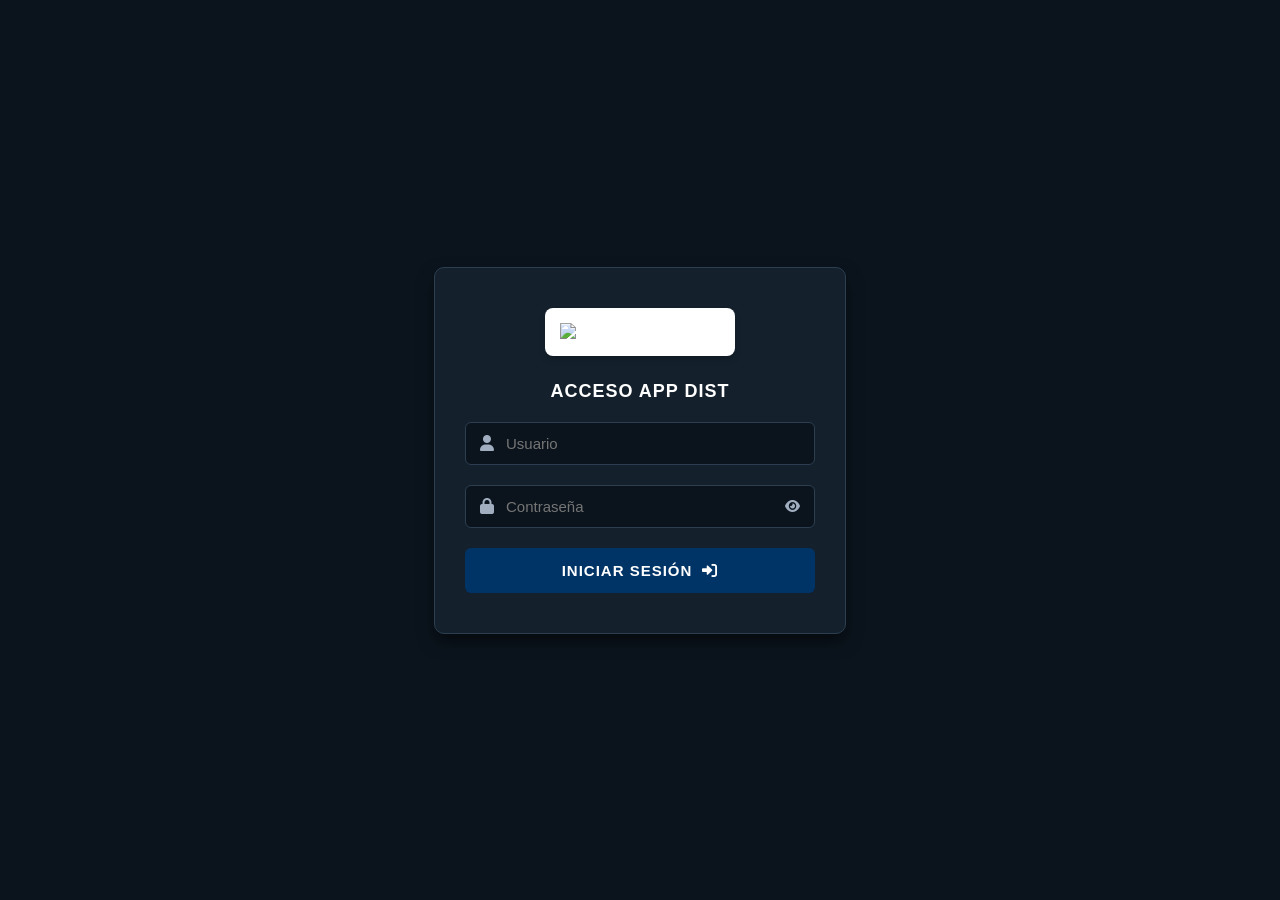
==== index.html @ 660a3bf5 "Rename index to index.html" ====
<!DOCTYPE html>
<html lang="es">
<head>
  <meta charset="UTF-8">
  <meta name="viewport" content="width=device-width, initial-scale=1.0">
  <title>Login - APP DIST</title>

  <link rel="stylesheet" href="https://cdnjs.cloudflare.com/ajax/libs/font-awesome/6.0.0/css/all.min.css">
  <script src="config.js"></script>

  <style>
    :root {
      --bg-color: #0b141d;
      --card-color: #14212d;
      --accent-color: #003366;
      --text-color: #ffffff;
      --muted-text: #a0aec0;
      --border-color: #2c3e50;
      --hover-color: #f39c12;
      --danger-color: #e74c3c;
    }

    body {
      font-family: 'Segoe UI', Arial, sans-serif;
      background-color: var(--bg-color);
      color: var(--text-color);
      display: flex;
      justify-content: center;
      align-items: center;
      height: 100vh;
      margin: 0;
    }

    .login-wrapper {
      background: var(--card-color);
      padding: 40px 30px;
      border-radius: 10px;
      width: 100%;
      max-width: 350px;
      box-shadow: 0 8px 16px rgba(0,0,0,0.5);
      border: 1px solid var(--border-color);
      text-align: center;
    }

    .logo-container {
      background: white;
      padding: 15px;
      border-radius: 8px;
      display: inline-block;
      margin-bottom: 25px;
      box-shadow: 0 4px 6px rgba(0,0,0,0.2);
    }

    .logo-container img {
      width: 160px;
      display: block;
    }

    .login-title {
      margin: 0 0 20px 0;
      font-size: 18px;
      font-weight: 600;
      letter-spacing: 1px;
    }

    .input-group {
      position: relative;
      margin-bottom: 20px;
      text-align: left;
    }

    .input-group i.icon-left {
      position: absolute;
      left: 15px;
      top: 50%;
      transform: translateY(-50%);
      color: var(--muted-text);
    }

    .input-group input {
      width: 100%;
      padding: 12px 15px 12px 40px;
      box-sizing: border-box;
      background-color: var(--bg-color);
      border: 1px solid var(--border-color);
      border-radius: 6px;
      color: var(--text-color);
      font-size: 15px;
      outline: none;
    }

    .input-group input:focus {
      border-color: #3498db;
    }

    .btn-toggle-pass {
      position: absolute;
      right: 15px;
      top: 50%;
      transform: translateY(-50%);
      border: none;
      background: none;
      cursor: pointer;
      color: var(--muted-text);
      padding: 0;
    }

    .btn-enviar {
      background: var(--accent-color);
      color: white;
      border: none;
      padding: 14px;
      width: 100%;
      cursor: pointer;
      border-radius: 6px;
      font-weight: bold;
      font-size: 15px;
      letter-spacing: 1px;
      display: flex;
      justify-content: center;
      align-items: center;
      gap: 10px;
    }

    .btn-enviar:hover {
      background: var(--hover-color);
    }

    .btn-enviar:disabled {
      background: #34495e;
      cursor: not-allowed;
    }

    .error-message {
      color: var(--danger-color);
      font-size: 13px;
      margin-top: 15px;
      display: none;
      font-weight: bold;
    }
  </style>
</head>

<body>

  <div class="login-wrapper">

    <div class="logo-container">
      <img src="https://raw.githubusercontent.com/zelaya27/IMAGENES_AZ/main/UTCD%20Vertical.png" alt="Logo UTCD">
    </div>

    <h2 class="login-title">ACCESO APP DIST</h2>

    <div class="input-group">
      <i class="fas fa-user icon-left"></i>
      <input type="text" id="user" placeholder="Usuario" autocomplete="off">
    </div>

    <div class="input-group">
      <i class="fas fa-lock icon-left"></i>
      <input type="password" id="pass" placeholder="Contraseña">
      <button type="button" class="btn-toggle-pass" onclick="togglePassword()">
        <i class="fas fa-eye" id="eye-icon"></i>
      </button>
    </div>

    <button class="btn-enviar" id="btn-login" onclick="iniciarSesion()">
      <span>INICIAR SESIÓN</span>
      <i class="fas fa-sign-in-alt"></i>
    </button>

    <div id="mensaje-error" class="error-message"></div>

  </div>

  <script>
    function togglePassword() {
      const p = document.getElementById("pass");
      const icon = document.getElementById("eye-icon");

      if (p.type === "password") {
        p.type = "text";
        icon.classList.remove("fa-eye");
        icon.classList.add("fa-eye-slash");
      } else {
        p.type = "password";
        icon.classList.remove("fa-eye-slash");
        icon.classList.add("fa-eye");
      }
    }

    async function iniciarSesion() {
      const user = document.getElementById("user").value.trim();
      const pass = document.getElementById("pass").value.trim();
      const btn = document.getElementById("btn-login");
      const errorMsg = document.getElementById("mensaje-error");

      if (!user || !pass) {
        errorMsg.innerText = "Por favor, completa usuario y contraseña.";
        errorMsg.style.display = "block";
        return;
      }

      btn.disabled = true;
      btn.innerHTML = '<i class="fas fa-spinner fa-spin"></i> Validando...';
      errorMsg.style.display = "none";

      const datosJSON = {
        action: "login",
        user: user,
        pass: pass
      };

      try {
        const response = await fetch(CONFIG.URL_APPS_SCRIPT, {
          method: "POST",
          mode: "cors",
          body: JSON.stringify(datosJSON)
        });

        const data = await response.json();

        if (data.acceso) {
          sessionStorage.setItem("usuario", data.usuario);
          sessionStorage.setItem("tipo_usuario", data.tipo_usuario);
          sessionStorage.setItem("sector", data.sector);

          window.location.href = "menu.html";
        } else {
          errorMsg.innerText = data.error || "Usuario o contraseña incorrectos.";
          errorMsg.style.display = "block";
        }

      } catch (error) {
        console.error("Error en login:", error);
        errorMsg.innerText = "Error de conexión. Revisa la URL del Apps Script.";
        errorMsg.style.display = "block";
      } finally {
        btn.disabled = false;
        btn.innerHTML = '<span>INICIAR SESIÓN</span><i class="fas fa-sign-in-alt"></i>';
      }
    }

    document.addEventListener("keypress", function(event) {
      if (event.key === "Enter") {
        iniciarSesion();
      }
    });
  </script>

</body>
</html>
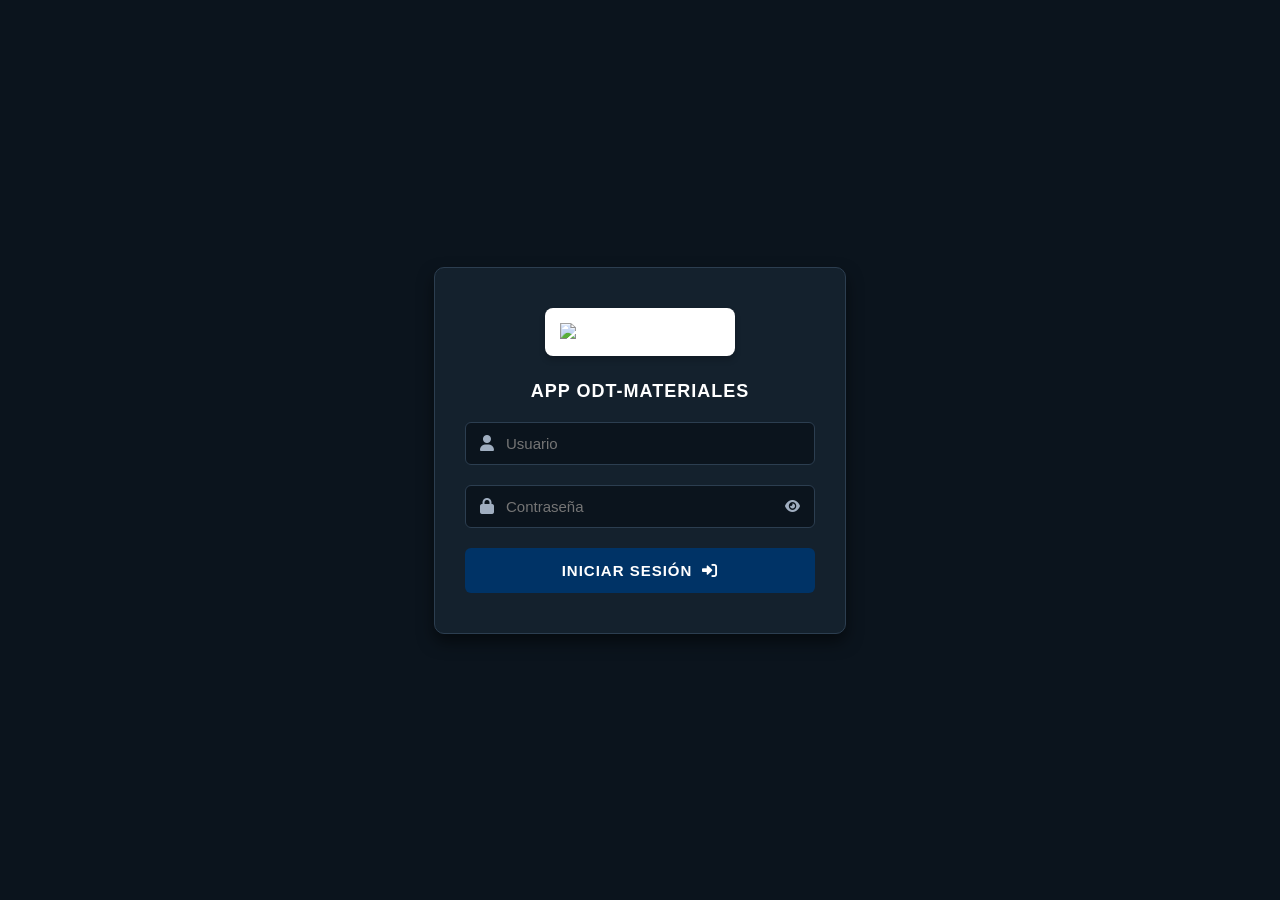
==== commit 4de214bc: "Update index.html" ====
--- a/index.html
+++ b/index.html
@@ -149,7 +149,7 @@
       <img src="https://raw.githubusercontent.com/zelaya27/IMAGENES_AZ/main/UTCD%20Vertical.png" alt="Logo UTCD">
     </div>
 
-    <h2 class="login-title">ACCESO APP DIST</h2>
+    <h2 class="login-title">APP ODT-MATERIALES</h2>
 
     <div class="input-group">
       <i class="fas fa-user icon-left"></i>
@@ -224,6 +224,8 @@
           sessionStorage.setItem("usuario", data.usuario);
           sessionStorage.setItem("tipo_usuario", data.tipo_usuario);
           sessionStorage.setItem("sector", data.sector);
+          sessionStorage.setItem("cuadrilla", data.cuadrilla || "");
+          sessionStorage.setItem("numero_cuadrilla", data.numero_cuadrilla || data.cuadrilla || "");
 
           window.location.href = "menu.html";
         } else {
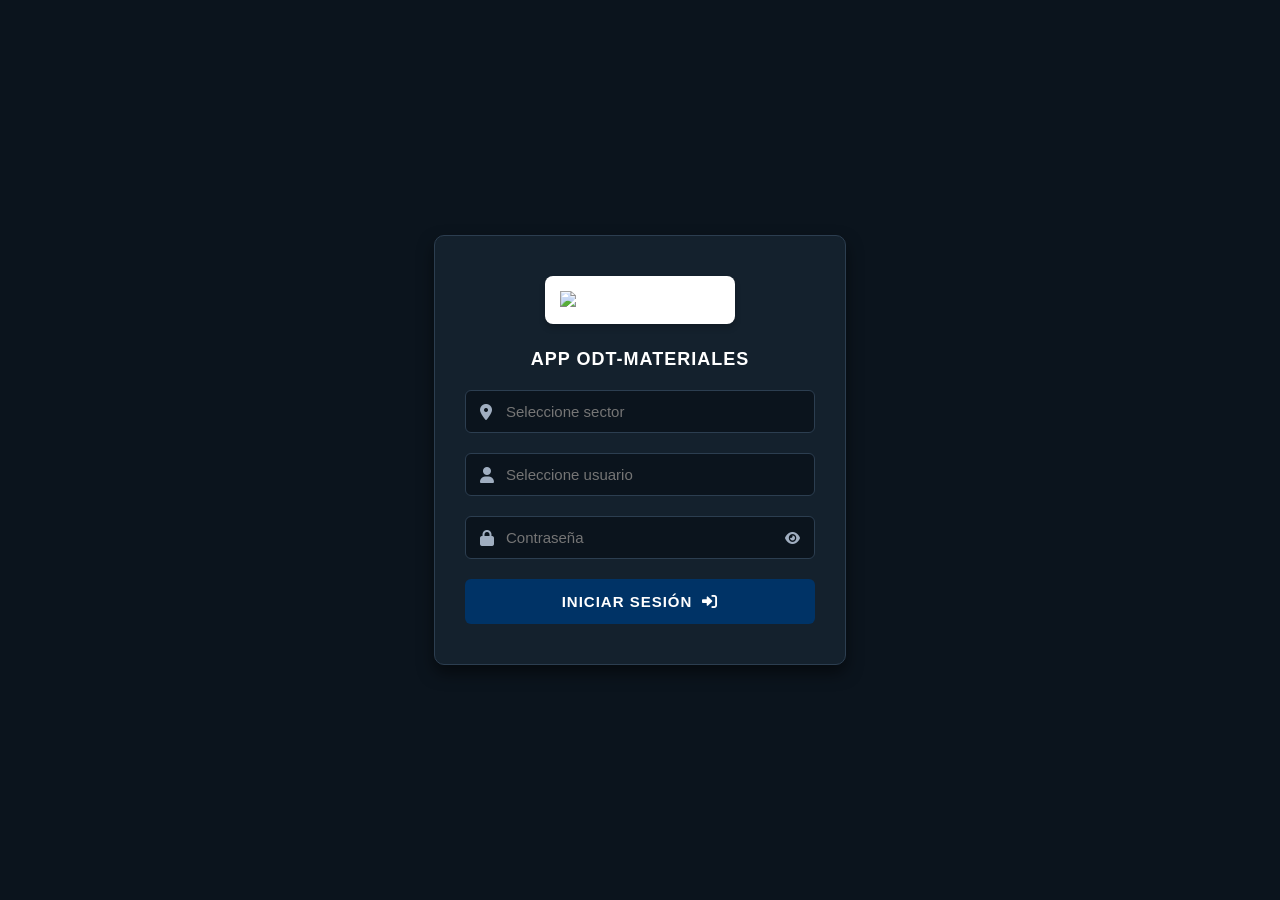
==== commit 38d810f8: "Update index.html" ====
--- a/index.html
+++ b/index.html
@@ -75,6 +75,7 @@
       top: 50%;
       transform: translateY(-50%);
       color: var(--muted-text);
+      z-index: 2;
     }
 
     .input-group input {
@@ -138,6 +139,73 @@
       display: none;
       font-weight: bold;
     }
+
+    /* ===============================
+       SELECT PERSONALIZADO
+    =============================== */
+
+    .custom-select-group {
+      position: relative;
+    }
+
+    .custom-select-group input {
+      cursor: pointer;
+    }
+
+    .custom-dropdown {
+      display: none;
+      position: absolute;
+      top: 48px;
+      left: 0;
+      right: 0;
+      background: var(--card-color);
+      border: 1px solid var(--border-color);
+      border-radius: 6px;
+      z-index: 1000;
+      max-height: 240px;
+      overflow-y: auto;
+      box-shadow: 0 8px 14px rgba(0,0,0,0.45);
+    }
+
+    .custom-dropdown.show {
+      display: block;
+    }
+
+    .dropdown-search {
+      width: 100%;
+      padding: 10px 12px !important;
+      box-sizing: border-box;
+      background: var(--bg-color) !important;
+      border: none !important;
+      border-bottom: 1px solid var(--border-color) !important;
+      border-radius: 0 !important;
+      color: var(--text-color) !important;
+      outline: none;
+      font-size: 14px;
+      cursor: text !important;
+    }
+
+    .dropdown-option {
+      padding: 11px 12px;
+      cursor: pointer;
+      color: var(--text-color);
+      font-size: 14px;
+      border-bottom: 1px solid rgba(255,255,255,0.05);
+    }
+
+    .dropdown-option:hover,
+    .dropdown-option.selected {
+      background: var(--hover-color);
+      color: #fff;
+      font-weight: bold;
+    }
+
+    .dropdown-empty {
+      padding: 12px;
+      color: var(--muted-text);
+      font-size: 13px;
+      text-align: center;
+    }
   </style>
 </head>
 
@@ -151,14 +219,33 @@
 
     <h2 class="login-title">APP ODT-MATERIALES</h2>
 
-    <div class="input-group">
+    <!-- SECTOR -->
+    <div class="input-group custom-select-group">
+      <i class="fas fa-map-marker-alt icon-left"></i>
+      <input type="text" id="sector" placeholder="Seleccione sector" autocomplete="off" readonly onclick="abrirDropdown('sector')">
+
+      <div class="custom-dropdown" id="dropdown-sector">
+        <input type="text" class="dropdown-search" placeholder="Buscar sector..." onkeyup="filtrarDropdown('sector')" onclick="event.stopPropagation()">
+        <div id="lista-sector"></div>
+      </div>
+    </div>
+
+    <!-- USUARIO -->
+    <div class="input-group custom-select-group">
       <i class="fas fa-user icon-left"></i>
-      <input type="text" id="user" placeholder="Usuario" autocomplete="off">
+      <input type="text" id="user" placeholder="Seleccione usuario" autocomplete="off" readonly onclick="abrirDropdown('user')">
+
+      <div class="custom-dropdown" id="dropdown-user">
+        <input type="text" class="dropdown-search" placeholder="Buscar usuario..." onkeyup="filtrarDropdown('user')" onclick="event.stopPropagation()">
+        <div id="lista-user"></div>
+      </div>
     </div>
 
+    <!-- CONTRASEÑA -->
     <div class="input-group">
       <i class="fas fa-lock icon-left"></i>
       <input type="password" id="pass" placeholder="Contraseña">
+
       <button type="button" class="btn-toggle-pass" onclick="togglePassword()">
         <i class="fas fa-eye" id="eye-icon"></i>
       </button>
@@ -174,6 +261,36 @@
   </div>
 
   <script>
+    // ===============================
+    // LISTA FIJA DE SECTORES
+    // ===============================
+    const SECTORES = [
+      "BRUS LAGUNA",
+      "CHOLUTECA",
+      "COMAYAGUA",
+      "DANLI",
+      "EL PROGRESO",
+      "GUANAJA",
+      "JUTICALPA",
+      "LA CEIBA",
+      "SAN PEDRO SULA CENTRO",
+      "SANTA CRUZ DE YOJOA",
+      "SANTA ROSA DE COPAN",
+      "TEGUCIGALPA",
+      "TOCOA",
+      "VILLANUEVA",
+      "SANTA BARBARA"
+    ];
+
+    let usuariosSector = [];
+
+    document.addEventListener("DOMContentLoaded", function() {
+      pintarOpciones("sector", SECTORES);
+    });
+
+    // ===============================
+    // MOSTRAR / OCULTAR CONTRASEÑA
+    // ===============================
     function togglePassword() {
       const p = document.getElementById("pass");
       const icon = document.getElementById("eye-icon");
@@ -189,14 +306,134 @@
       }
     }
 
+    // ===============================
+    // DROPDOWN PERSONALIZADO
+    // ===============================
+    function abrirDropdown(tipo) {
+      document.querySelectorAll(".custom-dropdown").forEach(d => d.classList.remove("show"));
+
+      if (tipo === "user" && !document.getElementById("sector").value.trim()) {
+        mostrarError("Primero selecciona un sector.");
+        return;
+      }
+
+      const dropdown = document.getElementById("dropdown-" + tipo);
+      dropdown.classList.add("show");
+
+      const search = dropdown.querySelector(".dropdown-search");
+      search.value = "";
+      setTimeout(() => search.focus(), 100);
+
+      if (tipo === "sector") {
+        pintarOpciones("sector", SECTORES);
+      } else {
+        pintarOpciones("user", usuariosSector);
+      }
+    }
+
+    function pintarOpciones(tipo, lista) {
+      const contenedor = document.getElementById("lista-" + tipo);
+      const valorActual = document.getElementById(tipo).value.trim();
+
+      contenedor.innerHTML = "";
+
+      if (!lista || lista.length === 0) {
+        contenedor.innerHTML = '<div class="dropdown-empty">Sin resultados</div>';
+        return;
+      }
+
+      lista.forEach(valor => {
+        const div = document.createElement("div");
+        div.className = "dropdown-option";
+
+        if (valor === valorActual) {
+          div.classList.add("selected");
+        }
+
+        div.innerText = valor;
+
+        div.onclick = function(e) {
+          e.stopPropagation();
+          seleccionarOpcion(tipo, valor);
+        };
+
+        contenedor.appendChild(div);
+      });
+    }
+
+    function filtrarDropdown(tipo) {
+      const input = document.querySelector("#dropdown-" + tipo + " .dropdown-search");
+      const filtro = input.value.toUpperCase().trim();
+
+      const listaBase = tipo === "sector" ? SECTORES : usuariosSector;
+
+      const filtrados = listaBase.filter(item =>
+        item.toString().toUpperCase().includes(filtro)
+      );
+
+      pintarOpciones(tipo, filtrados);
+    }
+
+    async function seleccionarOpcion(tipo, valor) {
+      document.getElementById(tipo).value = valor;
+      document.getElementById("dropdown-" + tipo).classList.remove("show");
+
+      ocultarError();
+
+      if (tipo === "sector") {
+        document.getElementById("user").value = "";
+        usuariosSector = [];
+        pintarOpciones("user", []);
+
+        await cargarUsuariosPorSector(valor);
+      }
+    }
+
+    // ===============================
+    // CARGAR USUARIOS SEGÚN SECTOR
+    // ===============================
+    async function cargarUsuariosPorSector(sector) {
+      try {
+        const response = await fetch(CONFIG.URL_APPS_SCRIPT, {
+          method: "POST",
+          mode: "cors",
+          body: JSON.stringify({
+            action: "getUsuariosPorSector",
+            sector: sector
+          })
+        });
+
+        const data = await response.json();
+
+        if (data.ok) {
+          usuariosSector = data.usuarios || [];
+          pintarOpciones("user", usuariosSector);
+
+          if (usuariosSector.length === 0) {
+            mostrarError("No hay usuarios registrados para este sector.");
+          }
+        } else {
+          mostrarError(data.error || "No se pudieron cargar los usuarios.");
+        }
+
+      } catch (error) {
+        console.error("Error cargando usuarios:", error);
+        mostrarError("Error cargando usuarios del sector.");
+      }
+    }
+
+    // ===============================
+    // LOGIN
+    // ===============================
     async function iniciarSesion() {
+      const sector = document.getElementById("sector").value.trim();
       const user = document.getElementById("user").value.trim();
       const pass = document.getElementById("pass").value.trim();
       const btn = document.getElementById("btn-login");
       const errorMsg = document.getElementById("mensaje-error");
 
-      if (!user || !pass) {
-        errorMsg.innerText = "Por favor, completa usuario y contraseña.";
+      if (!sector || !user || !pass) {
+        errorMsg.innerText = "Por favor, completa sector, usuario y contraseña.";
         errorMsg.style.display = "block";
         return;
       }
@@ -207,6 +444,7 @@
 
       const datosJSON = {
         action: "login",
+        sector: sector,
         user: user,
         pass: pass
       };
@@ -243,6 +481,33 @@
       }
     }
 
+    // ===============================
+    // MENSAJES
+    // ===============================
+    function mostrarError(texto) {
+      const errorMsg = document.getElementById("mensaje-error");
+      errorMsg.innerText = texto;
+      errorMsg.style.display = "block";
+    }
+
+    function ocultarError() {
+      const errorMsg = document.getElementById("mensaje-error");
+      errorMsg.innerText = "";
+      errorMsg.style.display = "none";
+    }
+
+    // ===============================
+    // CERRAR DROPDOWN AL HACER CLICK FUERA
+    // ===============================
+    document.addEventListener("click", function(e) {
+      if (!e.target.closest(".custom-select-group")) {
+        document.querySelectorAll(".custom-dropdown").forEach(d => d.classList.remove("show"));
+      }
+    });
+
+    // ===============================
+    // ENTER PARA LOGIN
+    // ===============================
     document.addEventListener("keypress", function(event) {
       if (event.key === "Enter") {
         iniciarSesion();
